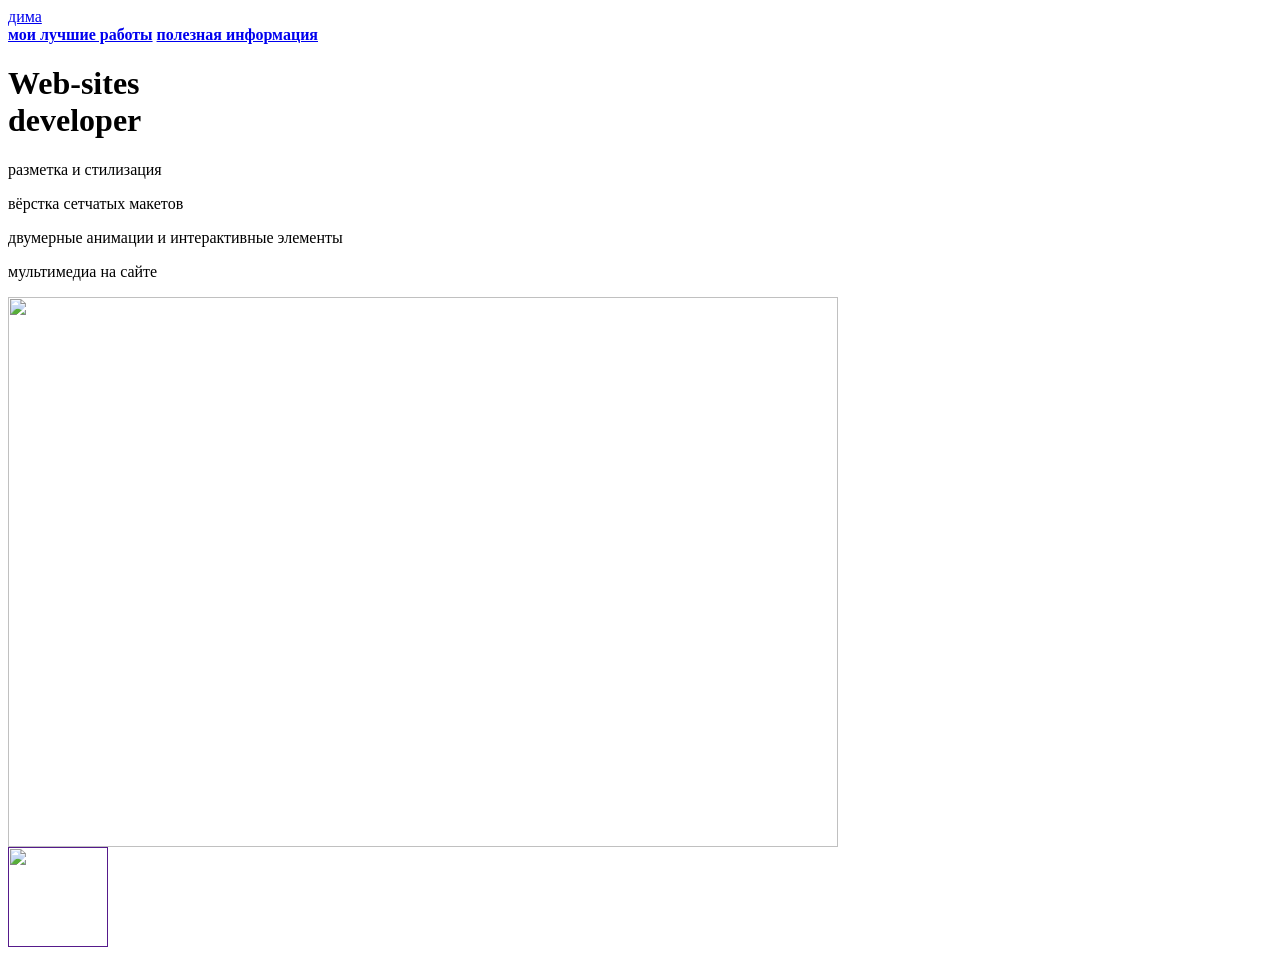
==== index.html @ 8247a2dc "Create index.html" ====
<html>
  <head>
    <title>Главная</title>
    <link rel="stylesheet" href="style.css"/>
  </head>
  <body>
    <header>
      <a class="link-header" href="index.html">дима</a>
    </header>
    <main>
      <nav>
        <a class="link-nav" href="index2.html"><b>мои лучшие работы</b></a>
        <a class="link-nav" href="index3.html"><b>полезная информация</b></a>
      </nav>
      <h1>Web-sites<br/> developer</h1>
      <p>разметка и стилизация</p>
      <p>вёрстка сетчатых макетов</p>
      <p>двумерные анимации и интерактивные элементы</p>
      <p>мультимедиа на сайте</p>
      <img src="https://agent-pc.ru/wp-content/uploads/2026/04/1S-player-UV5-WH-768x768.webp" width="830px" height="550px"/>
    </main>
    <footer>
      <a class="social" href=""><img src="https://learn.algoritmika.org/uploads/2021/04/Group%201_0_1618254571.png" width="100px" height="100px"/></a>
    </footer>
  </body>
</html>
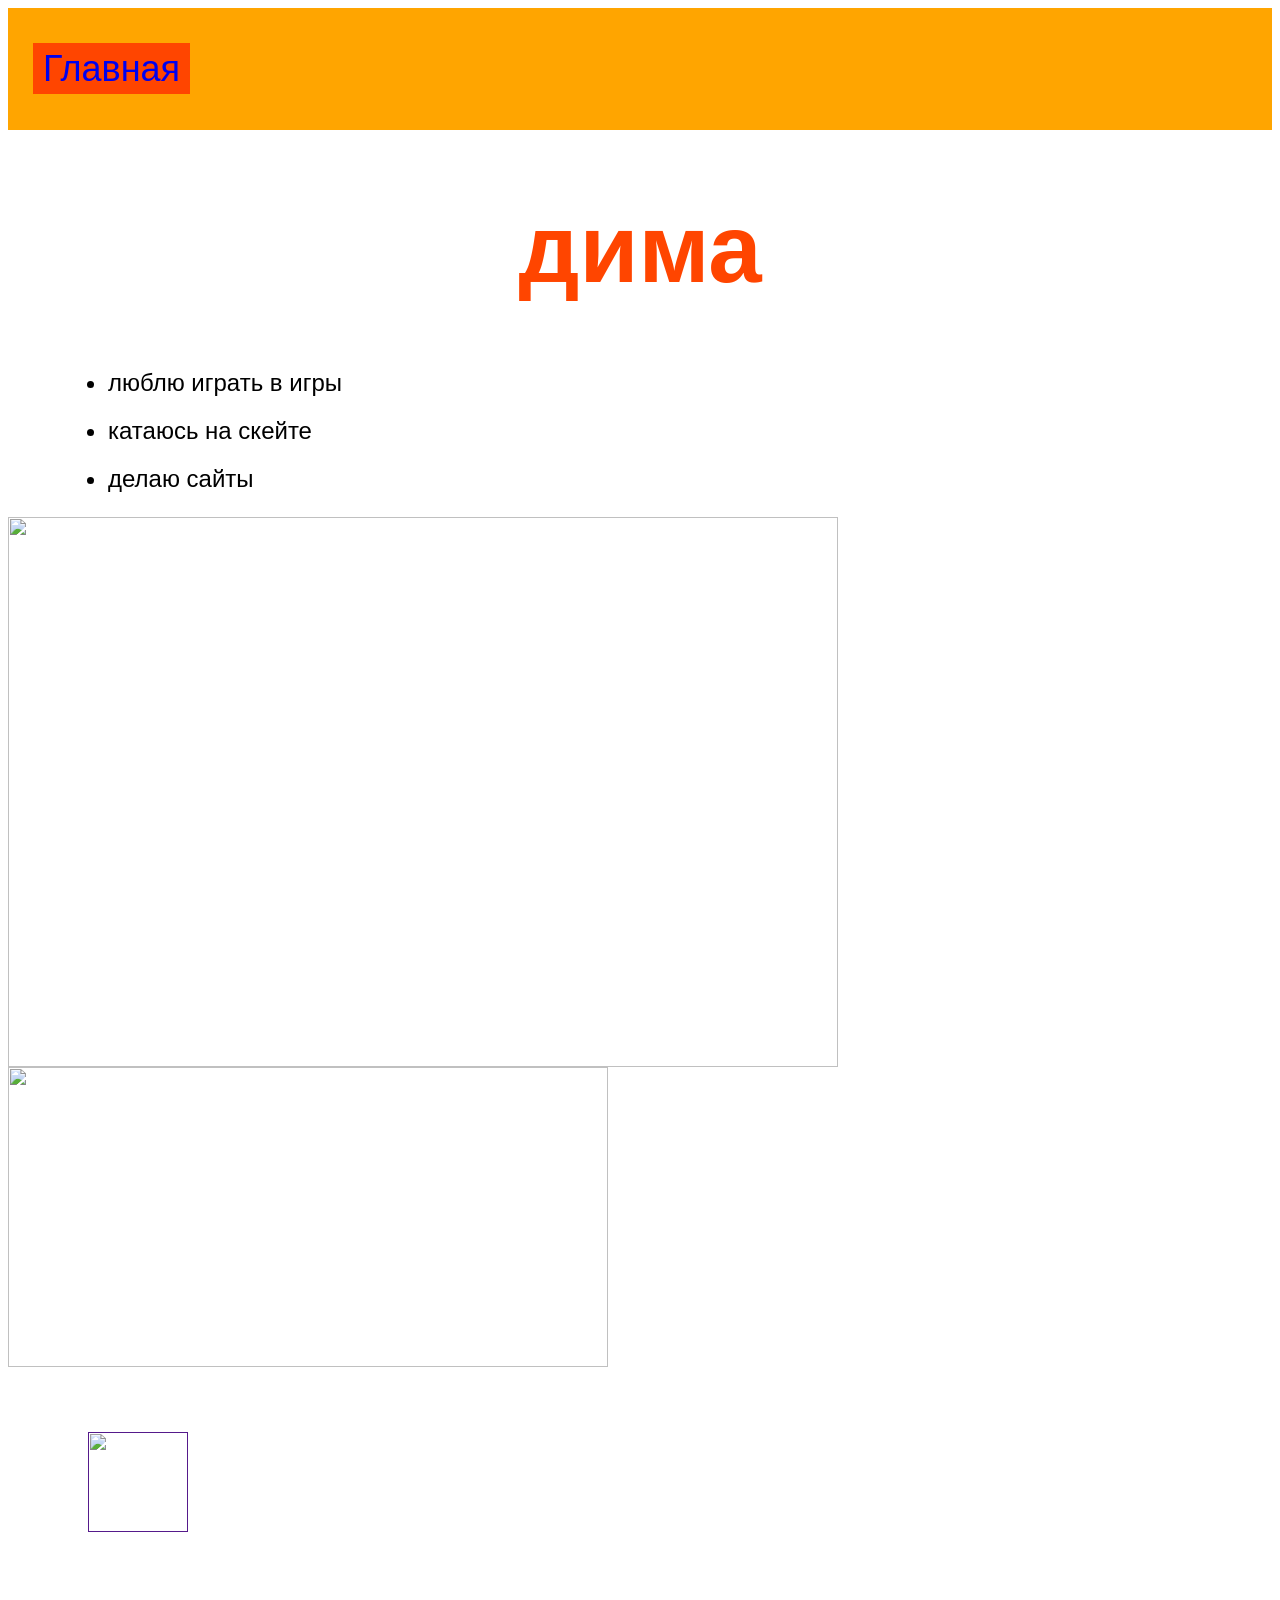
==== commit d630c0fa: "Update index.html" ====
--- a/index.html
+++ b/index.html
@@ -1,23 +1,24 @@
 <html>
   <head>
-    <title>Главная</title>
+    <title>Обо мне</title>
     <link rel="stylesheet" href="style.css"/>
   </head>
   <body>
     <header>
-      <a class="link-header" href="index.html">дима</a>
+      <a class="link-header" href="index1.html">Главная</a>
     </header>
     <main>
-      <nav>
-        <a class="link-nav" href="index2.html"><b>мои лучшие работы</b></a>
-        <a class="link-nav" href="index3.html"><b>полезная информация</b></a>
-      </nav>
-      <h1>Web-sites<br/> developer</h1>
-      <p>разметка и стилизация</p>
-      <p>вёрстка сетчатых макетов</p>
-      <p>двумерные анимации и интерактивные элементы</p>
-      <p>мультимедиа на сайте</p>
-      <img src="https://agent-pc.ru/wp-content/uploads/2026/04/1S-player-UV5-WH-768x768.webp" width="830px" height="550px"/>
+      <h1>дима
+
+      </h1>
+      <ul>
+        <li>люблю играть в игры</li>
+        <li>катаюсь на скейте</li>
+        <li>делаю сайты</li>
+      </ul>
+      <img src="https://shared.akamai.steamstatic.com/store_item_assets/steam/apps/730/capsule_616x353.jpg?t=1749053861" width="830px" height="550px"/>
+      
+      <img src="https://encrypted-tbn0.gstatic.com/images?q=tbn:ANd9GcTbB6j0OhmZlSz9lWTSlDnCO6Okjdu66Klc9g&s" width=600px" height="300px"/>
     </main>
     <footer>
       <a class="social" href=""><img src="https://learn.algoritmika.org/uploads/2021/04/Group%201_0_1618254571.png" width="100px" height="100px"/></a>
@@ -25,5 +26,3 @@
   </body>
 </html>
 
-
-
--- a/style.css
+++ b/style.css
@@ -0,0 +1,102 @@
+body {
+    font-family: sans-serif;
+}
+
+
+
+body {
+  font-family: sans-serif;
+}
+
+
+header {
+  background-color: orange;
+  padding: 40px 0px 40px 25px;
+}
+
+
+.link-header {
+  background-color: orangered;
+  padding: 5px 10px 5px 10px;
+  font-size: 36px;
+  text-decoration: none;
+}
+
+
+nav {
+  padding: 35px 40px 0px 40px;
+}
+
+
+.link-nav {
+  color: black;
+  font-size: 24px;
+  margin-right: 35px;
+  text-decoration: none;
+  border-bottom: 2px solid black;
+}
+
+
+h1 {
+  text-align: center;
+  color: orangered;
+  font-size: 96px;
+}
+
+
+p {
+  font-size: 24px;
+  margin-left: 60px;
+}
+
+
+ul {
+  font-size: 24px;
+  list-style: url("https://mars.algoritmika.org/uploads/2021/04/Arrow%201_0_1618309609.png");
+  margin-left: 60px;
+}
+
+
+li {
+  margin-bottom: 20px;
+}
+
+
+ol {
+  font-size: 24px;
+  margin-left: 60px;
+}
+
+
+.text-big {
+  font-size: 48px;
+  margin-left: 60px;
+}
+ 
+.link-text {
+  color: black;
+  text-decoration: none;
+  border-bottom: 2px solid black;
+}
+
+
+h2 {
+  color: black;
+  font-size: 64px;
+}
+
+
+footer {
+  padding: 65px 0px 80px 80px;
+}
+
+
+.social {
+  margin-right: 60px;
+}
+
+
+
+
+
+
